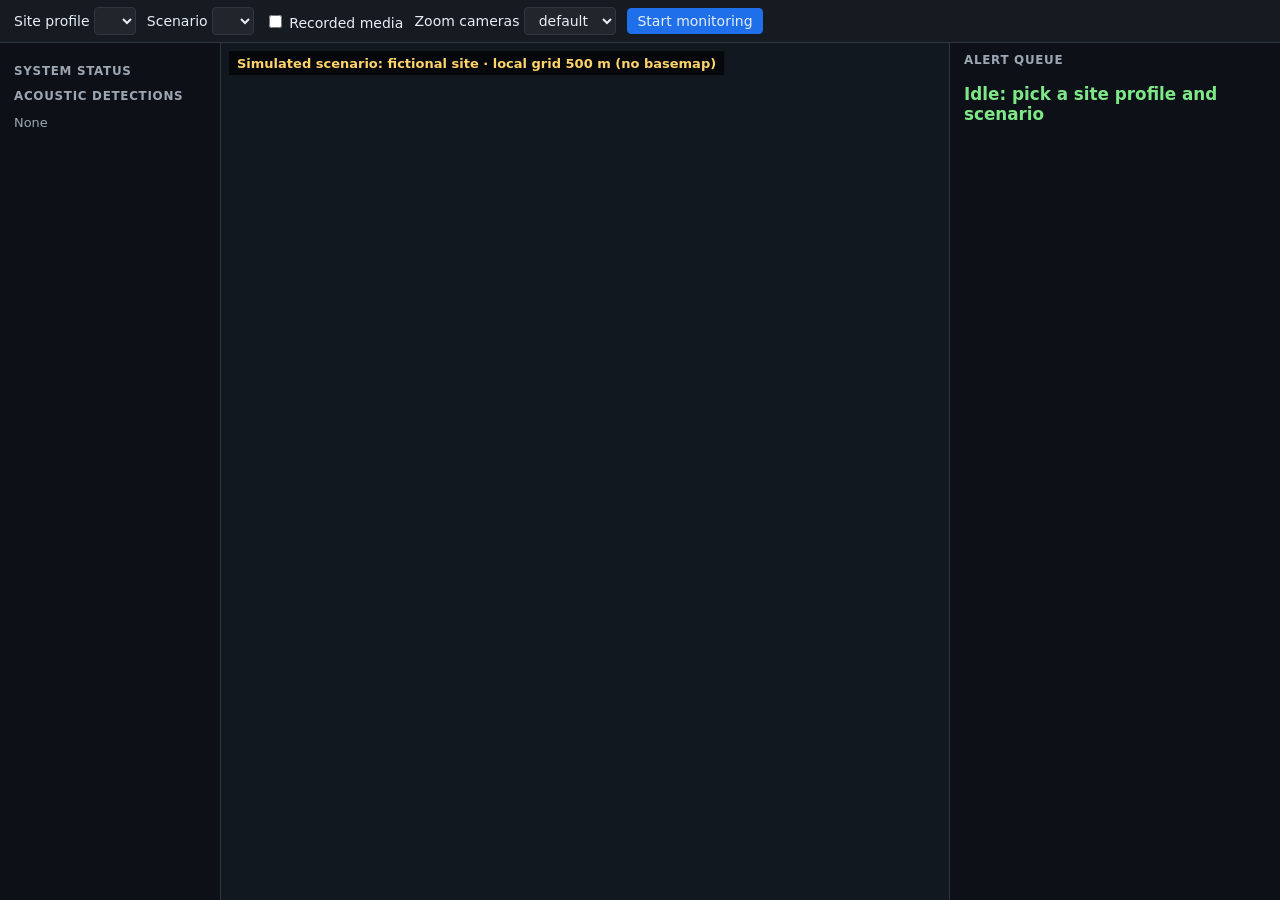
==== src/cuas/dashboard/static/app/index.html @ 4ff831f1 "dashboard: Stop a run from the dashboard and say why a run ended POST /api/run/stop stops the clock " ====
<!doctype html>
<html lang="en" dir="ltr">
<head>
  <meta charset="utf-8">
  <meta name="viewport" content="width=device-width, initial-scale=1">
  <title>C-UAS operator dashboard</title>
  <link rel="icon" href="data:,">
  <link rel="stylesheet" href="app.css">
</head>
<body>
  <header id="top">
    <div id="start">
      <label><span data-text="profile"></span> <select id="profile"></select></label>
      <label><span data-text="scenario"></span> <select id="scenario"></select></label>
      <label><input type="checkbox" id="media"> <span data-text="recordedMedia"></span></label>
      <label><span data-text="zoomCameras"></span>
        <select id="zoom"><option value="" data-text="zoomDefault"></option><option>0</option><option>1</option><option>2</option></select>
      </label>
      <button id="go" class="primary" data-text="start"></button>
    </div>
    <div id="running">
      <strong id="run-title"></strong>
      <span id="clock" class="clock"></span>
      <button id="play-pause"></button>
      <button id="stop" class="danger" data-text="stop"></button>
      <span id="stop-confirm" class="confirm" role="alertdialog" aria-labelledby="stop-question" hidden>
        <span id="stop-question" data-text="stopQuestion"></span>
        <button id="stop-yes" class="danger" data-text="stopYes"></button>
        <button id="stop-no" data-text="stopNo"></button>
      </span>
      <span class="speeds"><button data-speed="1">1×</button><button data-speed="2">2×</button><button data-speed="5">5×</button></span>
      <label><input type="checkbox" id="sectors" checked> <span data-text="sectors"></span></label>
      <label><input type="checkbox" id="rays"> <span data-text="rays"></span></label>
      <label><input type="checkbox" id="close-up"> <span data-text="closeUp"></span></label>
    </div>
    <span id="message" role="status"></span>
  </header>
  <main>
    <section id="status-panel">
      <div id="banner" role="alert" hidden></div>
      <h2 data-text="status"></h2>
      <div id="status"></div>
      <h2 data-text="acoustic"></h2>
      <ul id="acoustic"></ul>
    </section>
    <section id="map-panel">
      <canvas id="map"></canvas>
      <div id="video-overlay" hidden>
        <div class="overlay-head">
          <div id="looks" class="tabs" role="tablist"></div>
          <button id="collapse" aria-expanded="true"></button>
        </div>
        <div class="overlay-body">
          <video id="clip" controls muted playsinline></video>
          <div id="clip-note" class="note"></div>
        </div>
      </div>
    </section>
    <section id="side">
      <div id="queue-panel">
        <h2 data-text="alertQueue"></h2>
        <ol id="alerts"></ol>
        <ul id="pre-alerts"></ul>
        <p id="all-clear"></p>
      </div>
      <div id="details-panel" hidden>
        <h2 data-text="selected"></h2>
        <div id="details"></div>
        <h3 data-text="evidence"></h3>
        <div id="evidence"></div>
        <h3 data-text="audioTitle"></h3>
        <div class="note" data-text="audioNote"></div>
        <ul id="sounds"></ul>
        <audio id="audio"></audio>
      </div>
    </section>
  </main>
  <script src="text.js"></script>
  <script src="map.js"></script>
  <script src="app.js"></script>
</body>
</html>
---- src/cuas/dashboard/static/app/app.css ----
/* Operator dashboard (design.md B1, B5): dark, high contrast, one font in two weights. */
:root {
  --bg: #0d1117; --panel: #161b22; --line: #30363d; --text: #e6edf3; --muted: #9da7b3;
  --red: #ff5c5c; --amber: #ffb347; --info: #a3adb8; --accent: #4d9fff; --banner: #e6c200;
}
* { box-sizing: border-box; }
html, body { height: 100%; margin: 0; }
body {
  display: grid; grid-template-rows: auto 1fr; overflow: hidden;
  background: var(--bg); color: var(--text); font: 400 14px system-ui, "Segoe UI", sans-serif;
}
strong, h2, .level, .tti { font-weight: 700; }
h2 { font-size: 0.85em; text-transform: uppercase; letter-spacing: 0.06em; color: var(--muted); margin: 0 0 0.5em; }
button, select {
  background: #21262d; color: var(--text); border: 1px solid var(--line); border-radius: 4px;
  padding: 0.3em 0.7em; font: inherit;
}
button:hover:not(:disabled) { border-color: var(--muted); }
button:disabled { opacity: 0.45; }
button.primary, button.on { background: #1f6feb; border-color: #1f6feb; }
button.danger { border-color: var(--red); color: #ffb3b3; }
button.danger:hover:not(:disabled) { background: #3d1a1a; border-color: var(--red); }
.confirm { display: inline-flex; gap: 0.5em; align-items: center; padding: 0.15em 0.5em; border: 1px solid var(--red); border-radius: 4px; background: #2a1414; }
.confirm[hidden] { display: none; }
#run-title.failed { color: var(--red); }
:focus-visible { outline: 2px solid var(--accent); outline-offset: 2px; }

header { display: flex; flex-wrap: wrap; gap: 1em; align-items: center; padding: 0.5em 1em; background: var(--panel); border-bottom: 1px solid var(--line); }
#start, #running { display: flex; flex-wrap: wrap; gap: 0.8em; align-items: center; }
#start[hidden], #running[hidden] { display: none; }
.clock { font-variant-numeric: tabular-nums; font-size: 1.3em; font-weight: 700; }
.speeds button { border-radius: 0; margin-left: -1px; }
#message { color: #ff8a8a; margin-left: auto; }

/* Three columns (design.md B1): status | map | alert queue and the selected alert */
main {
  display: grid; min-height: 0; gap: 1px; background: var(--line);
  grid-template-columns: clamp(220px, 17vw, 300px) minmax(0, 1fr) clamp(330px, 25vw, 420px);
  grid-template-rows: minmax(0, 1fr);
}
main > section { background: var(--bg); min-height: 0; }
#status-panel { padding: 0.7em 1em; overflow: auto; }
#map-panel { position: relative; overflow: hidden; }
#side { display: flex; flex-direction: column; }
#queue-panel { flex: 1 1 auto; min-height: 0; overflow: auto; padding: 0.7em 1em; }
#side:has(#details-panel:not([hidden])) #queue-panel { flex: 0 1 auto; max-height: 45%; }  /* the selected alert gets the rest */
#details-panel { flex: 1 1 auto; min-height: 0; overflow: auto; padding: 0.7em 1em; border-top: 1px solid var(--line); background: var(--panel); }
#details-panel[hidden] { display: none; }
h3 { font-size: 0.8em; text-transform: uppercase; letter-spacing: 0.06em; color: var(--muted); margin: 0.9em 0 0.3em; font-weight: 700; }
canvas { display: block; width: 100%; height: 100%; }

/* Recorded video over the map, upper right, clear of the notice (top left) and attribution */
#video-overlay {
  position: absolute; top: 40px; right: 8px; width: min(38%, 520px);  /* below the notice line */
  background: rgba(13, 17, 23, 0.94); border: 1px solid var(--line); border-radius: 6px; padding: 0.4em;
}
#video-overlay[hidden] { display: none; }
#video-overlay.collapsed .overlay-body { display: none; }
#video-overlay.empty #clip { display: none; }
.overlay-head { display: flex; gap: 0.4em; align-items: flex-start; }
.tabs { display: flex; flex-wrap: wrap; gap: 0.3em; flex: 1; }
.tabs button { padding: 0.15em 0.5em; font-size: 0.9em; }
#collapse { padding: 0.15em 0.55em; }
#clip { display: block; width: 100%; max-height: 32vh; background: #000; margin-top: 0.4em; }
#details table { border-collapse: collapse; width: 100%; }
#details th { text-align: left; color: var(--muted); font-weight: 400; padding: 0.12em 0.6em 0.12em 0; vertical-align: top; white-space: nowrap; }
#details td { padding: 0.12em 0; font-variant-numeric: tabular-nums; }
#details .unavailable, #evidence .unavailable { color: var(--muted); font-style: normal; }
#details .summary { margin: 0 0 0.4em; }
#evidence p { margin: 0.2em 0; }
#evidence .error { color: #ff8a8a; }

#banner { background: var(--banner); color: #111; font-weight: 700; padding: 0.4em 0.7em; margin-bottom: 0.7em; border-radius: 4px; }
ol, ul { list-style: none; padding: 0; margin: 0; }
.card {
  border: 1px solid var(--line); border-left: 6px solid var(--info); border-radius: 4px;
  background: var(--panel); padding: 0.6em 0.7em; margin-bottom: 0.6em; cursor: pointer;
}
.card.red { border-left-color: var(--red); } .card.amber { border-left-color: var(--amber); }
.card.selected { border-color: var(--accent); box-shadow: 0 0 0 1px var(--accent); }
.card .head { display: flex; align-items: baseline; gap: 0.6em; }
.card .tti { margin-left: auto; font-size: 1.9em; font-variant-numeric: tabular-nums; }
.card .tti small { font-size: 0.45em; color: var(--muted); }
.card .sub, .card .reasons, .card .meta { color: var(--muted); margin-top: 0.2em; }
.card .meta .label { color: var(--text); font-weight: 700; }
.red .level, .level.red { color: var(--red); } .amber .level, .level.amber { color: var(--amber); } .info .level { color: var(--info); }
.pre { border: 1px dashed var(--amber); color: var(--amber); border-radius: 4px; padding: 0.5em 0.7em; margin-bottom: 0.6em; }
#all-clear { color: #7ee787; font-weight: 700; font-size: 1.2em; }
#all-clear:empty { display: none; }

.card .actions { display: flex; flex-wrap: wrap; gap: 0.4em; margin-top: 0.5em; }
.card .result { margin-top: 0.4em; font-size: 0.9em; }
.card .result.error { color: #ff8a8a; }
.note { color: var(--muted); font-size: 0.9em; margin-top: 0.3em; }
#sounds li { display: flex; gap: 0.8em; align-items: center; margin-top: 0.4em; }

#status table { border-collapse: collapse; width: 100%; }
#status td, #status th { text-align: left; padding: 0.15em 0.4em 0.15em 0; vertical-align: top; }
#status th { color: var(--muted); font-weight: 400; }
#status .down { color: var(--red); font-weight: 700; }
#status p { margin: 0.3em 0; }
#acoustic li { color: var(--amber); font-size: 0.92em; margin: 0.2em 0; }
#acoustic li.note { color: var(--muted); }
#status-panel h2 + ul, #status-panel div + h2 { margin-top: 0.9em; }
.copy { user-select: all; word-break: break-all; font-variant-numeric: tabular-nums; }
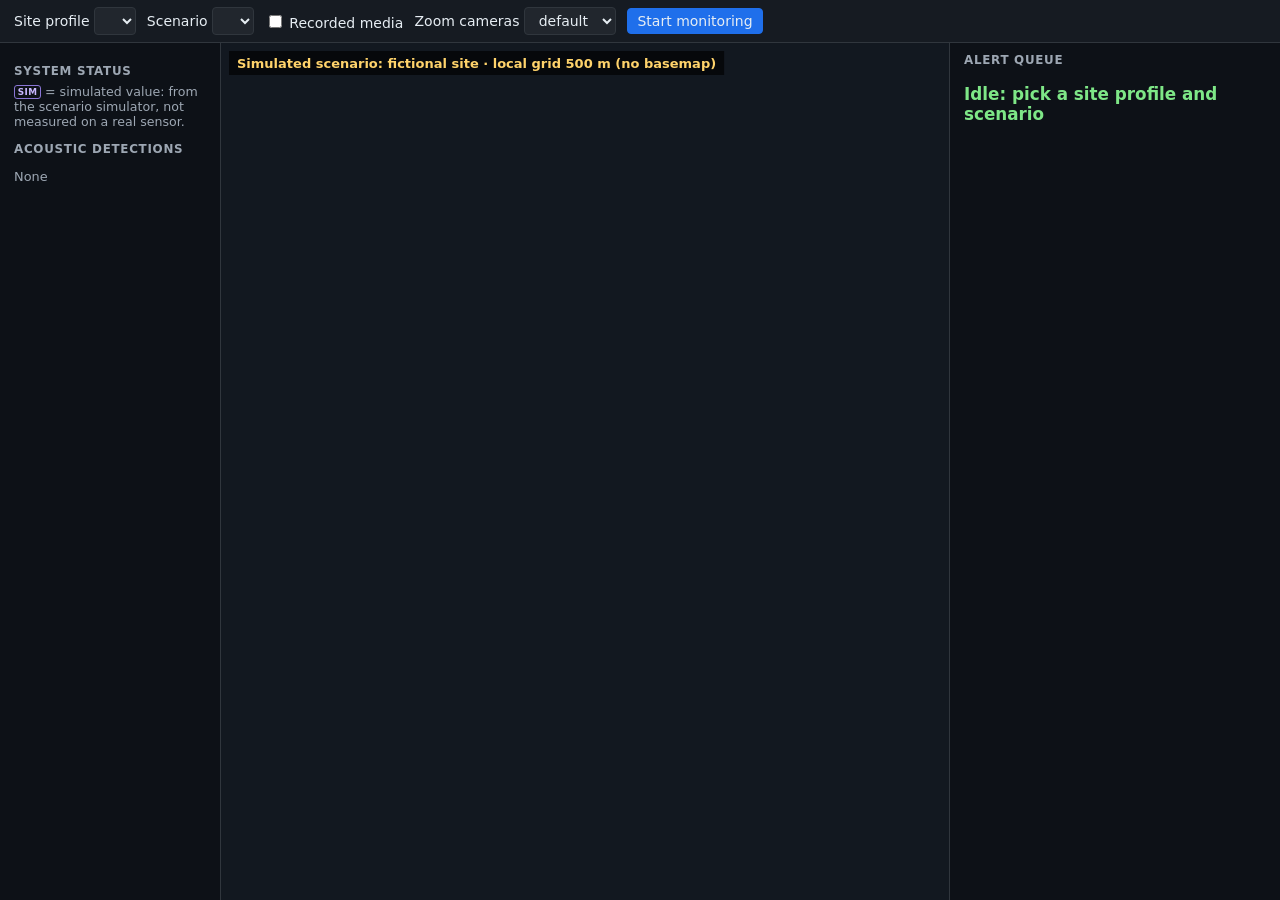
==== commit 1375bbef: "dashboard: SIM tags on simulated values, 99% cap, INSIDE ZONE Simulated confidence (cards and the se" ====
--- a/src/cuas/dashboard/static/app/index.html
+++ b/src/cuas/dashboard/static/app/index.html
@@ -17,6 +17,7 @@
         <select id="zoom"><option value="" data-text="zoomDefault"></option><option>0</option><option>1</option><option>2</option></select>
       </label>
       <button id="go" class="primary" data-text="start"></button>
+      <span id="models" class="models" role="status"></span>
     </div>
     <div id="running">
       <strong id="run-title"></strong>
@@ -39,6 +40,7 @@
     <section id="status-panel">
       <div id="banner" role="alert" hidden></div>
       <h2 data-text="status"></h2>
+      <p class="note legend"><span class="sim" data-text="sim"></span> <span data-text="simLegend"></span></p>
       <div id="status"></div>
       <h2 data-text="acoustic"></h2>
       <ul id="acoustic"></ul>
--- a/src/cuas/dashboard/static/app/app.css
+++ b/src/cuas/dashboard/static/app/app.css
@@ -23,6 +23,13 @@
 .confirm { display: inline-flex; gap: 0.5em; align-items: center; padding: 0.15em 0.5em; border: 1px solid var(--red); border-radius: 4px; background: #2a1414; }
 .confirm[hidden] { display: none; }
 #run-title.failed { color: var(--red); }
+.models { color: var(--muted); font-size: 0.9em; }
+.sim { display: inline-block; font-size: 0.7em; font-weight: 700; letter-spacing: 0.05em; color: #c9b8ff; border: 1px solid #8a76d6; border-radius: 3px; padding: 0 0.3em; margin-left: 0.35em; vertical-align: middle; line-height: 1.4; }
+.legend .sim { margin-left: 0; }
+.inside { color: var(--red); font-weight: 700; font-size: 0.55em; letter-spacing: 0.04em; animation: flash 1s steps(2, start) infinite; }
+@keyframes flash { to { visibility: hidden; } }
+@media (prefers-reduced-motion: reduce) { .inside { animation: none; text-decoration: underline; } }
+.models.failed { color: #ff8a8a; }
 :focus-visible { outline: 2px solid var(--accent); outline-offset: 2px; }
 
 header { display: flex; flex-wrap: wrap; gap: 1em; align-items: center; padding: 0.5em 1em; background: var(--panel); border-bottom: 1px solid var(--line); }
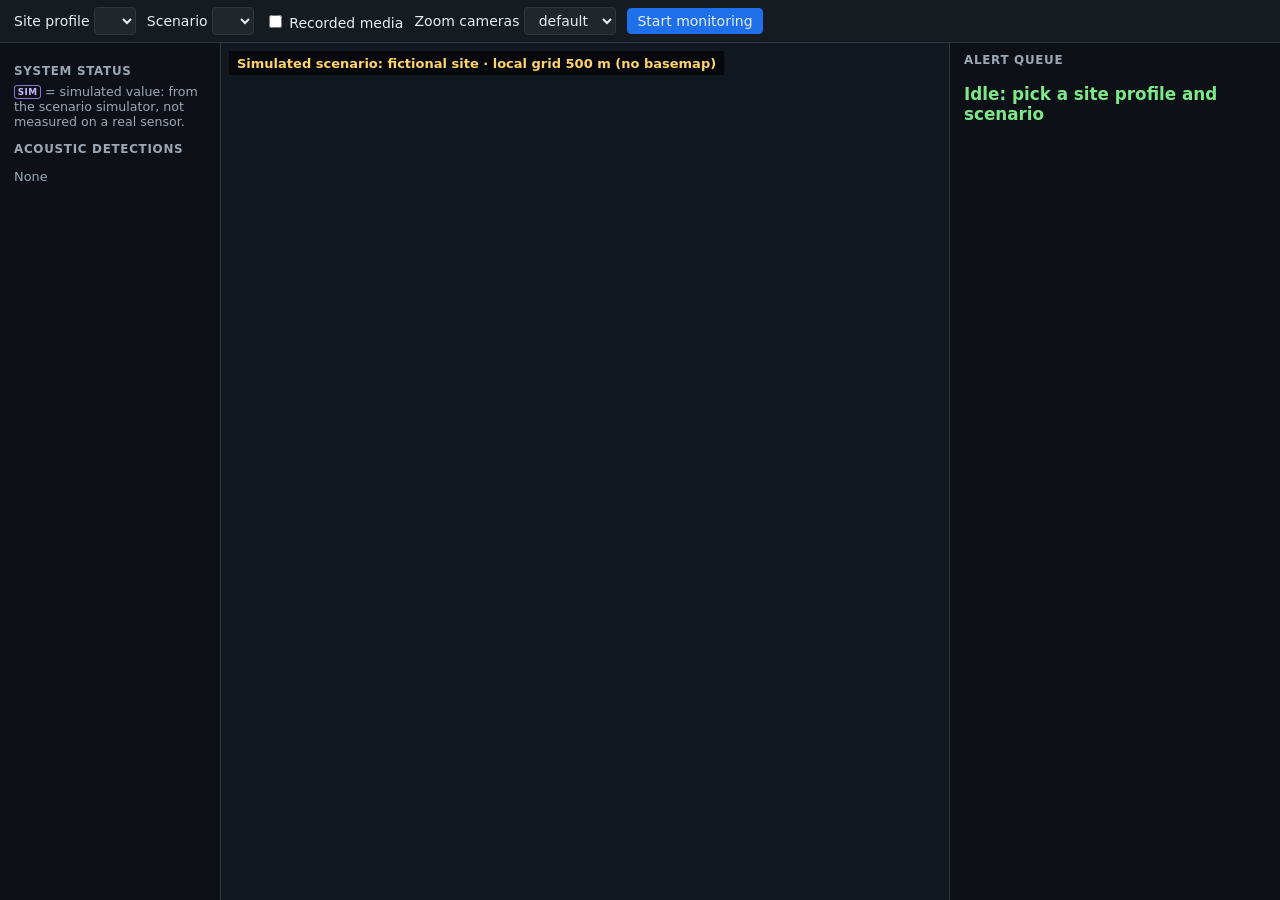
==== commit fcc1fff4: "dashboard: Option B for S1 and S2 - zoom video only, longer crossfaded clips - zoom_only scenarios (" ====
--- a/src/cuas/dashboard/static/app/index.html
+++ b/src/cuas/dashboard/static/app/index.html
@@ -54,7 +54,19 @@
         </div>
         <div class="overlay-body">
           <video id="clip" controls muted playsinline></video>
+          <span id="clip-tag" class="clip-tag" hidden></span>
+          <canvas id="simview"></canvas>
+          <div id="standin-box">
+            <div class="screen">
+              <video id="standin" muted playsinline></video>
+              <video id="standin-b" muted playsinline></video>
+              <span id="standin-tag" class="clip-tag"></span>
+              <div class="slew-note" data-text="simSlewing"></div>
+            </div>
+            <div id="standin-note" class="note"></div>
+          </div>
           <div id="clip-note" class="note"></div>
+          <div id="cue-note" class="note"></div>
         </div>
       </div>
     </section>
@@ -79,6 +91,7 @@
   </main>
   <script src="text.js"></script>
   <script src="map.js"></script>
+  <script src="simview.js"></script>
   <script src="app.js"></script>
 </body>
 </html>
--- a/src/cuas/dashboard/static/app/app.css
+++ b/src/cuas/dashboard/static/app/app.css
@@ -64,6 +64,26 @@
 #video-overlay[hidden] { display: none; }
 #video-overlay.collapsed .overlay-body { display: none; }
 #video-overlay.empty #clip { display: none; }
+#simview { display: none; width: 100%; margin-top: 0.4em; background: #000; border-radius: 3px; }
+#video-overlay.sim #clip { display: none; }
+#video-overlay.sim.viewing #simview { display: block; }
+#standin-box { display: none; position: relative; margin-top: 0.4em; }
+#standin-box .screen { position: relative; width: 100%; aspect-ratio: 16 / 9; max-height: 32vh; background: #000; border-radius: 3px; overflow: hidden; }
+#standin-box video { position: absolute; inset: 0; width: 100%; height: 100%; object-fit: contain; transition: opacity 0.6s; }
+#looks button.zoom-tab { font-size: 15px; font-weight: 700; letter-spacing: 0.03em; padding: 0.3em 0.8em; }
+#video-overlay .overlay-body { position: relative; }
+#clip-tag { top: calc(0.4em + 6px); }
+#video-overlay.sim #clip-tag, #video-overlay.empty #clip-tag { display: none; }
+.slew-note { display: none; position: absolute; inset: 0; align-items: center; justify-content: center; font-weight: 700; color: #d7e3ef; }
+#standin-box.slewing .slew-note { display: flex; }
+#standin-box.slewing video { opacity: 0.15 !important; }
+.clip-tag { position: absolute; top: 6px; left: 6px; font-size: 0.7em; font-weight: 700; letter-spacing: 0.05em; color: #111; background: var(--amber); border-radius: 3px; padding: 0.1em 0.4em; }
+#video-overlay.sim.viewing.standin #simview { display: none; }
+#video-overlay.sim.viewing.standin #standin-box { display: block; }
+#video-overlay.sim:not(.viewing) #clip-note { color: var(--amber); font-weight: 600; font-size: 0.95em; }
+#cue-note:empty { display: none; }
+.badge { font-size: 0.7em; font-weight: 700; color: #111; background: var(--banner); border-radius: 3px; padding: 0.05em 0.4em; margin-left: 0.4em; vertical-align: middle; }
+.badge[hidden] { display: none; }
 .overlay-head { display: flex; gap: 0.4em; align-items: flex-start; }
 .tabs { display: flex; flex-wrap: wrap; gap: 0.3em; flex: 1; }
 .tabs button { padding: 0.15em 0.5em; font-size: 0.9em; }
@@ -108,5 +128,6 @@
 #status p { margin: 0.3em 0; }
 #acoustic li { color: var(--amber); font-size: 0.92em; margin: 0.2em 0; }
 #acoustic li.note { color: var(--muted); }
+#acoustic li.placed { color: var(--text); }
 #status-panel h2 + ul, #status-panel div + h2 { margin-top: 0.9em; }
 .copy { user-select: all; word-break: break-all; font-variant-numeric: tabular-nums; }
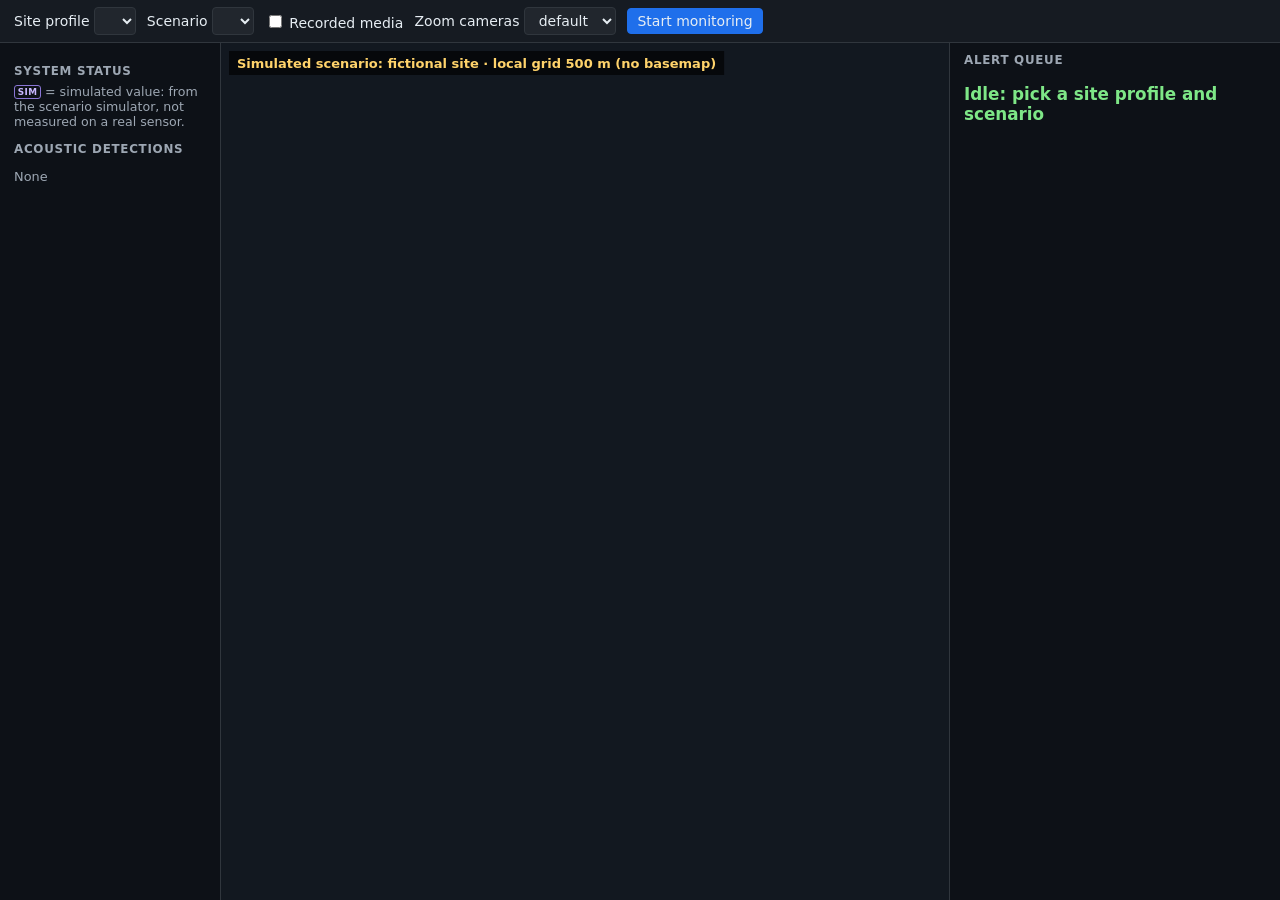
==== commit ffa98b14: "dashboard: add camera handoff, sample replay and run summaries" ====
--- a/src/cuas/dashboard/static/app/index.html
+++ b/src/cuas/dashboard/static/app/index.html
@@ -64,6 +64,7 @@
               <div class="slew-note" data-text="simSlewing"></div>
             </div>
             <div id="standin-note" class="note"></div>
+            <div id="sample-end" class="note" hidden role="status">Sample clip ended <button id="sample-replay" type="button">Replay</button></div>
           </div>
           <div id="clip-note" class="note"></div>
           <div id="cue-note" class="note"></div>
@@ -71,6 +72,7 @@
       </div>
     </section>
     <section id="side">
+      <section id="run-summary" hidden aria-live="polite"></section>
       <div id="queue-panel">
         <h2 data-text="alertQueue"></h2>
         <ol id="alerts"></ol>
--- a/src/cuas/dashboard/static/app/app.css
+++ b/src/cuas/dashboard/static/app/app.css
@@ -131,3 +131,6 @@
 #acoustic li.placed { color: var(--text); }
 #status-panel h2 + ul, #status-panel div + h2 { margin-top: 0.9em; }
 .copy { user-select: all; word-break: break-all; font-variant-numeric: tabular-nums; }
+#run-summary { flex: 1 1 auto; min-height: 0; overflow: auto; padding: 0.7em 1em; }
+#run-summary[hidden] { display: none; }
+#run-summary p { overflow-wrap: anywhere; }
